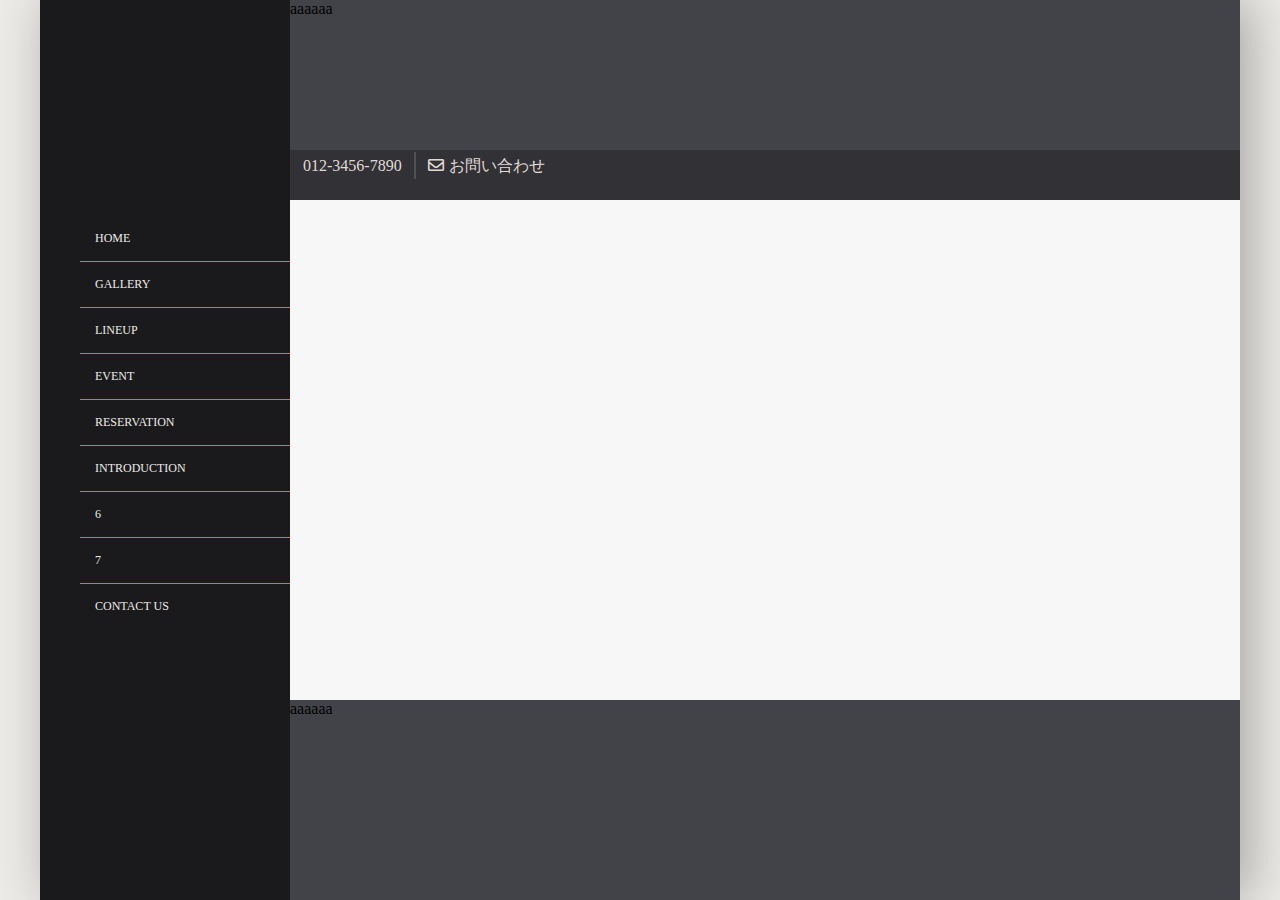
==== index.html @ 6d1f1e11 "First-push" ====
<!DOCTYPE html>
<html lang="ja">
<head>
  <!--<script src="https://ajax.googleapis.com/ajax/libs/jquery/1.7.2/jquery.min.js"></script>-->
  <script src="js\jquery-3.5.1.min.js"></script>
  <script src="load.js"></script>
  <meta charset="UTF-8">
  <link href="style.css" rel="stylesheet" type="text/css">
  <link href="https://use.fontawesome.com/releases/v5.6.1/css/all.css" rel="stylesheet">

</head>
<body>
<div class="main-container">
  <!--header-->
  <div class="header-container"></div>
  <!--navgation-->
  <div class="nav-container"></div>
  <!--body-->
  <div id="body-container">
  </div>
  <!--footer-->
  <div class="footer-container"></div>
</div>
</body>
</html>
---- style.css ----
body{
  padding:0px;
  margin:0;
  background-color:#edebe8;
}
.main-container{
  background-color:#F7F7F7;
  width:1200px;
  min-height:100vh;
  height: auto;
  margin:0 auto;
  box-shadow:10px 0px 50px rgba(0,0,0,0.3);

  display:grid;
  grid-template-rows:200px auto 200px;
  grid-template-columns:250px 950px;
}

.header-container{
  background-color:#424249;
  position: relative;

  grid-row:1/2;
  grid-column:1/3;
  display:grid;
  grid-template-rows:150px 50px;
  grid-template-columns:250px 950px;

}
.header-logo-img1{
  background-color:#1A1A1D;

  grid-row:1/3;
  grid-column:1;
}
.header-logo-img2{
  float:right;

  grid-row:1/2;
  grid-column:2/3;
}
.header-support{
  background-color:rgba(0,0,0,0.25);
  color:#e0dad5;
  line-height: 25px;

  grid-row:2/3;
  grid-column:2/3;
}
.far{
  padding-right:5px;
}
table{
  padding-left:10px;
}

.nav-container{
  background-color:#1A1A1D;
  color:#edebe8;
  height:auto;

  grid-row:2/4;
  grid-column:1/2;
}
.nav-container li {
  list-style-type:none;
  border-top:0.5px solid #e66958;
  border-bottom:#ff5e2c;
  font-size:12px;
  padding:15px;
  /*hover*/
  -webkit-transition:all .3s;
  transition:all .3s;
}
.nav-container li:first-child{
  border-top:0px;
}
.nav-container li:last-child{
  border-bottom:0px;
}
.nav-container li:hover {
}


@keyframes fadeIn {
    0% {
        opacity: 0;
    }
    100% {
        opacity: 1;
    }
}

.body-container{
  background-color:#edebe8;
  grid-row:2/3;
  grid-column:2/3;
  animation: fadeIn 2s;
  animation-fill-mode: both;
}
.footer-container{
  background-color:#424249;

  grid-row:3/4;
  grid-column:2/3;
}
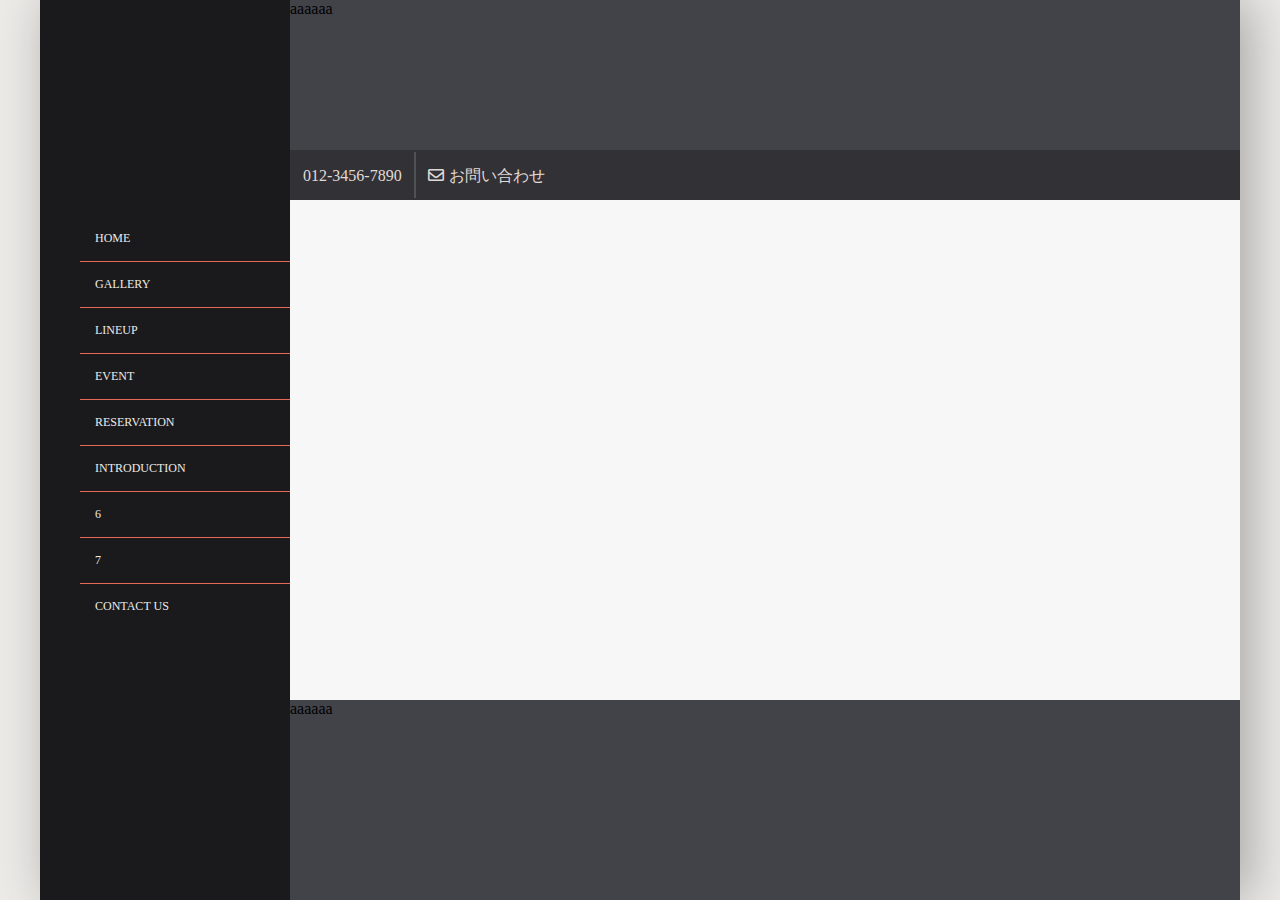
==== commit be4fde1f: "11:35" ====
--- a/index.html
+++ b/index.html
@@ -1,13 +1,13 @@
 <!DOCTYPE html>
 <html lang="ja">
 <head>
+  <meta charset="utf-8">
   <!--<script src="https://ajax.googleapis.com/ajax/libs/jquery/1.7.2/jquery.min.js"></script>-->
-  <script src="js\jquery-3.5.1.min.js"></script>
-  <script src="load.js"></script>
+  <script src="js/jquery-3.5.1.min.js"></script>
+  <script src="js/load.js"></script>
   <meta charset="UTF-8">
   <link href="style.css" rel="stylesheet" type="text/css">
   <link href="https://use.fontawesome.com/releases/v5.6.1/css/all.css" rel="stylesheet">
-
 </head>
 <body>
 <div class="main-container">
--- a/style.css
+++ b/style.css
@@ -1,4 +1,4 @@
-                body{
+body{
   padding:0px;
   margin:0;
   background-color:#edebe8;
@@ -14,6 +14,14 @@
   display:grid;
   grid-template-rows:200px auto 200px;
   grid-template-columns:250px 950px;
+}
+
+.body-container{
+  background-color:#edebe8;
+  grid-row:2/3;
+  grid-column:2/3;
+  animation: fadeIn 2s;
+  animation-fill-mode: both;
 }
 
 .header-container{
@@ -43,15 +51,19 @@
   background-color:rgba(0,0,0,0.25);
   color:#e0dad5;
   line-height: 25px;
-
   grid-row:2/3;
   grid-column:2/3;
+  display: table-cell;
+  vertical-align: middle;
+
 }
 .far{
   padding-right:5px;
 }
 table{
+  height:50px;
   padding-left:10px;
+
 }
 
 .nav-container{
@@ -82,22 +94,6 @@
 }
 
 
-@keyframes fadeIn {
-    0% {
-        opacity: 0;
-    }
-    100% {
-        opacity: 1;
-    }
-}
-
-.body-container{
-  background-color:#edebe8;
-  grid-row:2/3;
-  grid-column:2/3;
-  animation: fadeIn 2s;
-  animation-fill-mode: both;
-}
 .footer-container{
   background-color:#424249;
 
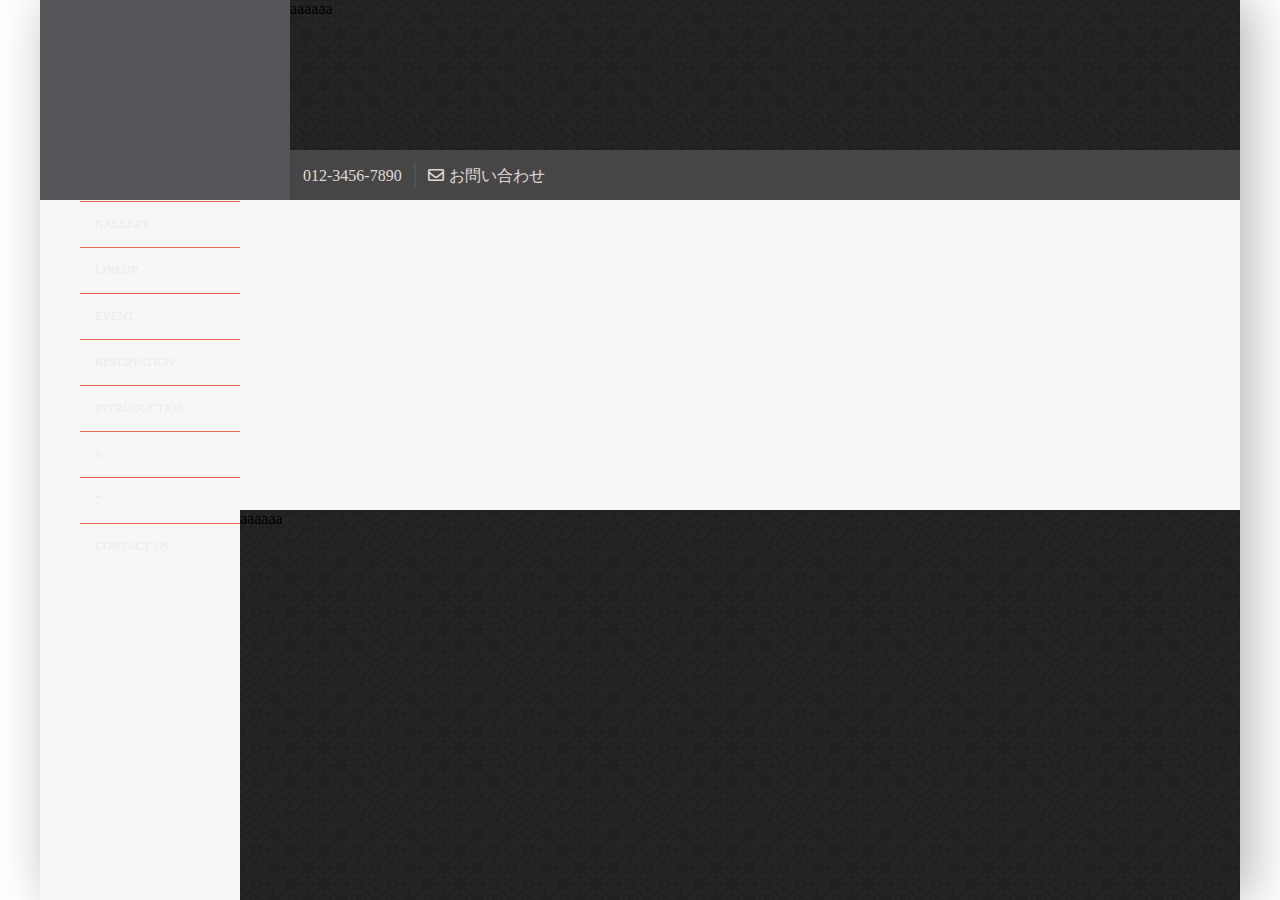
==== commit 9712bd60: "add image" ====
--- a/index.html
+++ b/index.html
@@ -10,16 +10,18 @@
   <link href="https://use.fontawesome.com/releases/v5.6.1/css/all.css" rel="stylesheet">
 </head>
 <body>
-<div class="main-container">
-  <!--header-->
-  <div class="header-container"></div>
-  <!--navgation-->
-  <div class="nav-container"></div>
-  <!--body-->
-  <div id="body-container">
+<div class="background">
+  <div class="main-container">
+    <!--header-->
+    <div class="header-container"></div>
+    <!--navgation-->
+    <div class="nav-container"></div>
+    <!--body-->
+    <div id="body-container">
+    </div>
+    <!--footer-->
+    <div class="footer-container"></div>
   </div>
-  <!--footer-->
-  <div class="footer-container"></div>
 </div>
 </body>
 </html>
--- a/style.css
+++ b/style.css
@@ -1,19 +1,27 @@
 body{
   padding:0px;
   margin:0;
-  background-color:#edebe8;
 }
+
+.background{
+  height:100vh;
+  width:100vw;
+  z-index:0;
+}
+
 .main-container{
   background-color:#F7F7F7;
   width:1200px;
   min-height:100vh;
   height: auto;
   margin:0 auto;
+  z-index:1;
+
   box-shadow:10px 0px 50px rgba(0,0,0,0.3);
 
   display:grid;
-  grid-template-rows:200px auto 200px;
-  grid-template-columns:250px 950px;
+  grid-template-rows:140px auto 390px;/*header body fotter*/
+  grid-template-columns:200px 1000px;
 }
 
 .body-container{
@@ -25,9 +33,7 @@
 }
 
 .header-container{
-  background-color:#424249;
   position: relative;
-
   grid-row:1/2;
   grid-column:1/3;
   display:grid;
@@ -36,38 +42,37 @@
 
 }
 .header-logo-img1{
-  background-color:#1A1A1D;
+  background:#565459;
 
   grid-row:1/3;
   grid-column:1;
 }
 .header-logo-img2{
+  background: url("img/base_bk3.jpg");
   float:right;
 
   grid-row:1/2;
   grid-column:2/3;
 }
 .header-support{
-  background-color:rgba(0,0,0,0.25);
+  background:#464646;
   color:#e0dad5;
   line-height: 25px;
   grid-row:2/3;
   grid-column:2/3;
   display: table-cell;
   vertical-align: middle;
-
 }
 .far{
   padding-right:5px;
 }
 table{
-  height:50px;
-  padding-left:10px;
-
+  height:30px;
+  padding:10px;
 }
 
 .nav-container{
-  background-color:#1A1A1D;
+  background:url("img\base_sidemenu_wa.jpg");
   color:#edebe8;
   height:auto;
 
@@ -95,7 +100,7 @@
 
 
 .footer-container{
-  background-color:#424249;
+  background: url("img/base_bk3.jpg");
 
   grid-row:3/4;
   grid-column:2/3;
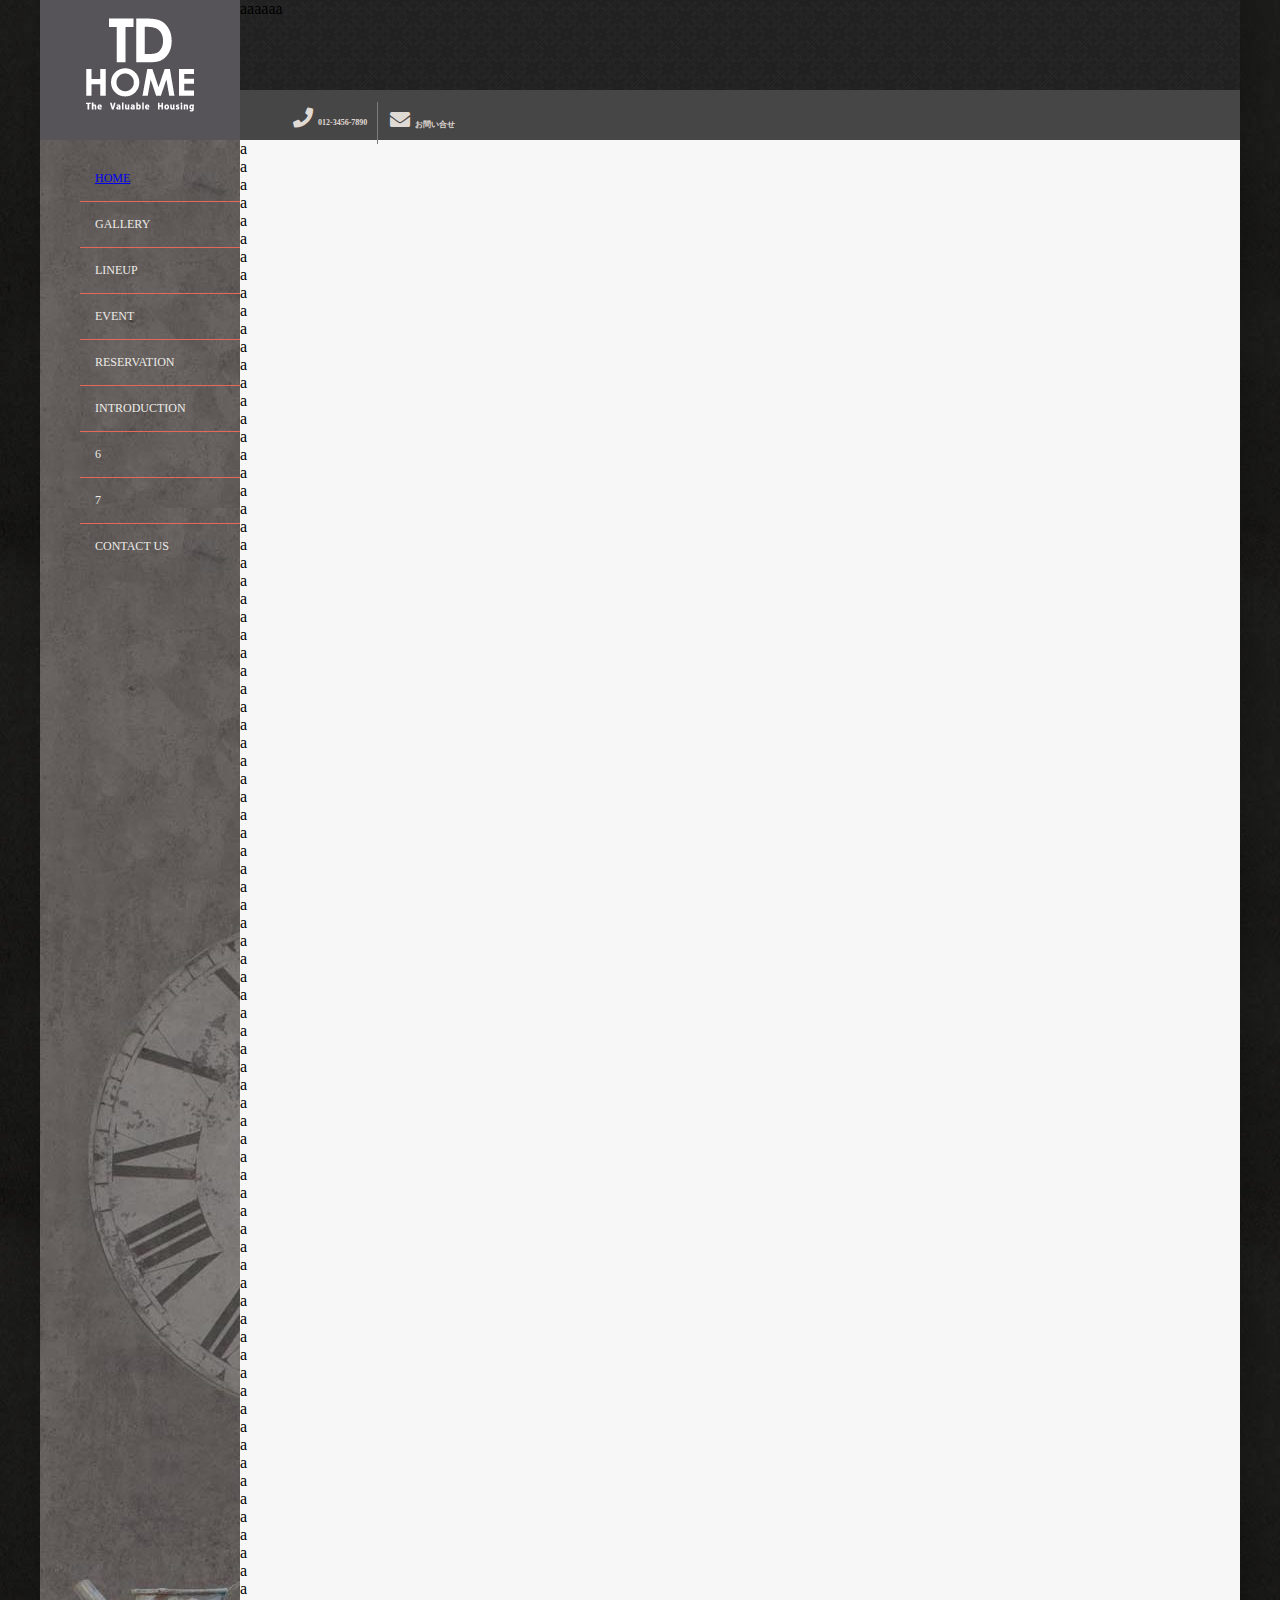
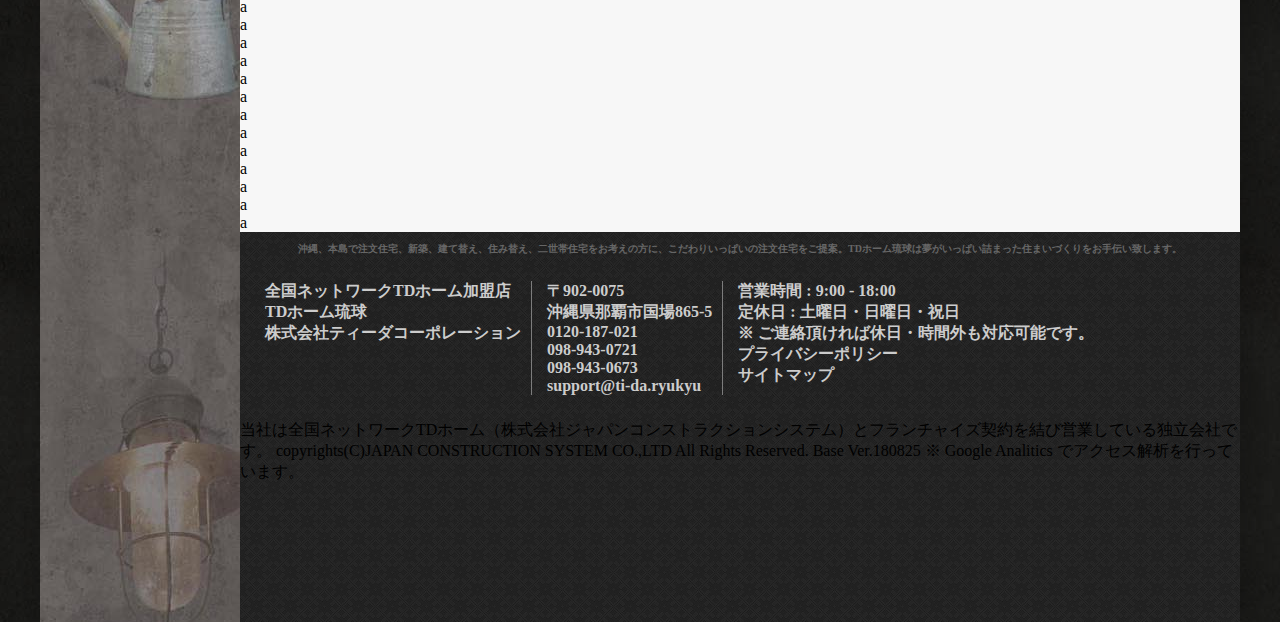
==== commit 5adc8be9: "no message" ====
--- a/index.html
+++ b/index.html
@@ -5,8 +5,7 @@
   <!--<script src="https://ajax.googleapis.com/ajax/libs/jquery/1.7.2/jquery.min.js"></script>-->
   <script src="js/jquery-3.5.1.min.js"></script>
   <script src="js/load.js"></script>
-  <meta charset="UTF-8">
-  <link href="style.css" rel="stylesheet" type="text/css">
+  <link href="css/parts.css" rel="stylesheet" type="text/css">
   <link href="https://use.fontawesome.com/releases/v5.6.1/css/all.css" rel="stylesheet">
 </head>
 <body>
@@ -18,6 +17,7 @@
     <div class="nav-container"></div>
     <!--body-->
     <div id="body-container">
+      a<br>a<br>a<br>a<br>a<br>a<br>a<br>a<br>a<br>a<br>a<br>a<br>a<br>a<br>a<br>a<br>a<br>a<br>a<br>a<br>a<br>a<br>a<br>a<br>a<br>a<br>a<br>a<br>a<br>a<br>a<br>a<br>a<br>a<br>a<br>a<br>a<br>a<br>a<br>a<br>a<br>a<br>a<br>a<br>a<br>a<br>a<br>a<br>a<br>a<br>a<br>a<br>a<br>a<br>a<br>a<br>a<br>a<br>a<br>a<br>a<br>a<br>a<br>a<br>a<br>a<br>a<br>a<br>a<br>a<br>a<br>a<br>a<br>a<br>a<br>a<br>a<br>a<br>a<br>a<br>a<br>a<br>a<br>a<br>a<br>a<br>a<br>a<br>a<br>a<br>a<br>a<br>a<br>a<br>
     </div>
     <!--footer-->
     <div class="footer-container"></div>
--- a/css/parts.css
+++ b/css/parts.css
@@ -0,0 +1,121 @@
+body{
+  padding:0px;
+  margin:0;
+}
+
+.background{
+  height:100%;
+  width:100%;
+  z-index:0;
+  background: url("../img/td_base.jpg");
+}
+
+.main-container{
+  background-color:#F7F7F7;
+  width:1200px;
+  min-height:100vh;
+  height: auto;
+  margin:0 auto;
+  z-index:1;
+
+  box-shadow:10px 0px 50px rgba(0,0,0,0.3);
+
+  display:grid;
+  grid-template-rows:140px auto 390px;/*header body fotter*/
+  grid-template-columns:200px 1000px;
+}
+
+.body-container{
+  background-color:#edebe8;
+  grid-row:2/3;
+  grid-column:2/3;
+  animation: fadeIn 2s;
+  animation-fill-mode: both;
+}
+
+.header-container{
+  position: relative;
+  grid-row:1/2;
+  grid-column:1/3;
+  display:grid;
+  grid-template-rows:90px 50px;
+  grid-template-columns:200px 1000px;
+  background: url("../img/base_bk3.jpg");z
+}
+.header-logo-img1{
+  background:#565459;
+
+  grid-row:1/3;
+  grid-column:1;
+}
+.header-logo-img2{
+  float:right;
+
+  grid-row:1/2;
+  grid-column:2/3;
+}
+.header-support{
+  background:#464646;
+  color:#e0dad5;
+  line-height: 25px;
+  grid-row:2/3;
+  grid-column:2/3;
+  display: table-cell;
+  vertical-align: middle;
+}
+.far{
+  padding-right:5px;
+}
+table{
+  height:30px;
+  padding:10px;
+}
+
+.nav-container{
+  background:url("../img/base_sidemenu_wa.jpg");
+  color:#edebe8;
+  height:auto;
+
+  grid-row:2/4;
+  grid-column:1/2;
+}
+.nav-container li {
+  list-style-type:none;
+  border-top:0.5px solid #e66958;
+  border-bottom:#ff5e2c;
+  font-size:12px;
+  padding:15px;
+  /*hover*/
+  -webkit-transition:all .3s;
+  transition:all .3s;
+}
+.nav-container li:first-child{
+  border-top:0px;
+}
+.nav-container li:last-child{
+  border-bottom:0px;
+}
+.nav-container li:hover {
+}
+
+
+.footer-container{
+  background: url("../img/base_bk3.jpg");
+
+  grid-row:3/4;
+  grid-column:2/3;
+}
+.footer-container h1{
+  font-size:10px;
+  color:#666;
+  text-align: center;
+  margin:10px 0;
+}
+.footer-container table{
+  color:#ccc;
+  margin:10px 0;
+  text-align: center;
+}
+.footer-container th{
+  padding:0 10px;
+}
